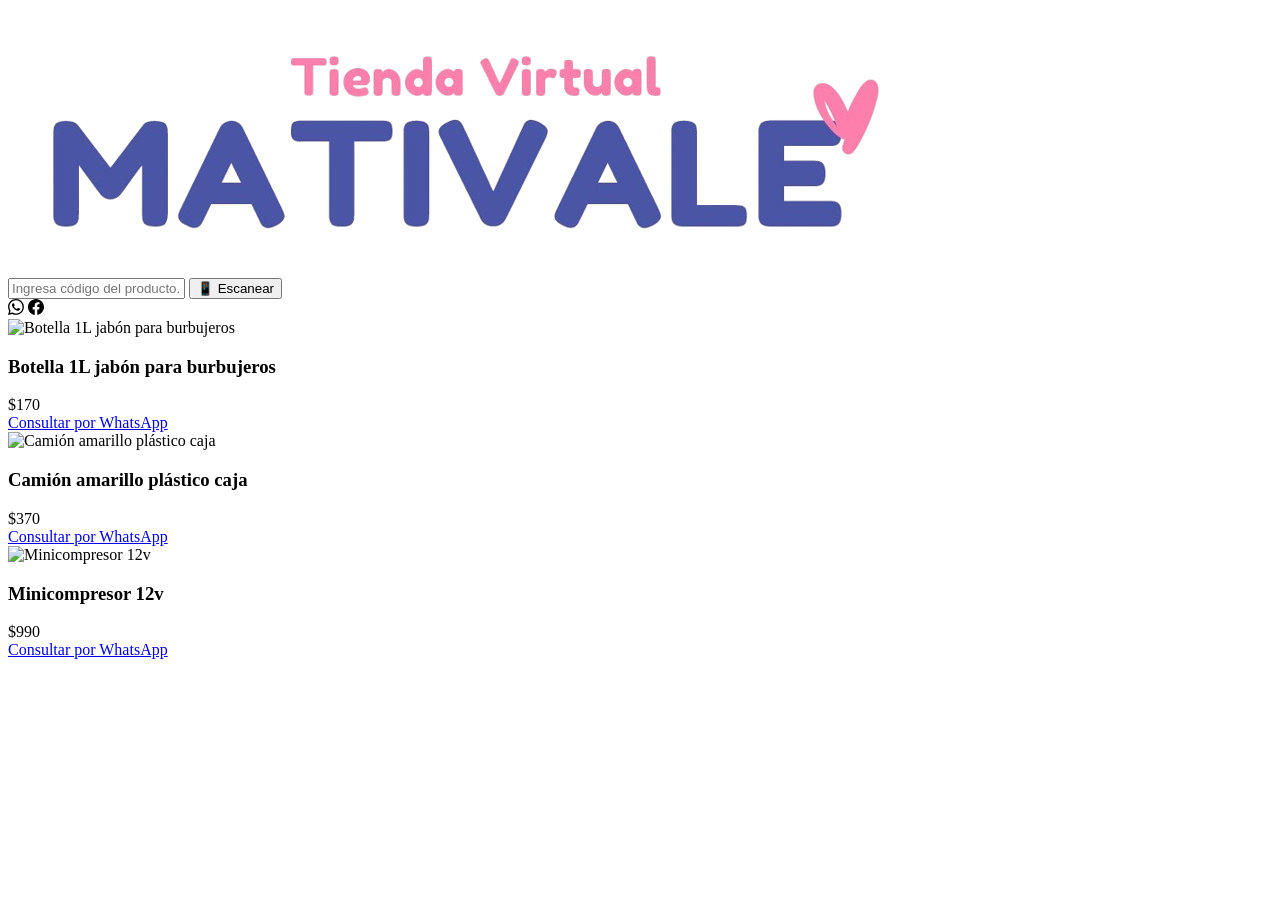
==== Index.html @ e7bbfb61 "Se re suben los archivos" ====
<!DOCTYPE html>
<html lang="es">
<head>
    <meta charset="UTF-8">
    <meta name="viewport" content="width=device-width, initial-scale=1.0">
    <title>Tienda</title>
    <link rel="stylesheet" href="style.css">
</head>
<body>
    <!-- NAVBAR -->
    <nav class="navbar">
        <div class="logo">
            <img src="img/Pagina/LogoNombreTrans.png" alt="Logo">
        </div>
        <div class="buscador">
            <input type="text" id="inputBuscador" placeholder="Ingresa código del producto...">
            <button id="scanBtn" class="scan-btn">📱 Escanear</button>
        </div>
        <div class="contactos">
            <a href="https://wa.me/+59892882637" target="_blank" class="whatsapp"><img src="img/Pagina/whatsapp.svg" alt="Contacto whatsapp"></a>
            <a href="https://www.facebook.com/mirtha.pacilio/?locale=ms_MY" target="_blank" class="facebook"><img src="img/Pagina/facebook.svg" alt="Contacto facebook"></a>
        </div>
    </nav>

    <!-- CONTENEDOR DE PRODUCTOS -->
    <section class="productos" id="productos">
        <!-- Aquí JS insertará las cards automáticamente -->
    </section>

    <!-- CONTENEDOR SCANNER -->
    <div id="scanner" class="scanner"></div>

    <!-- LIBRERÍA QUAGGA -->
    <script src="https://cdn.jsdelivr.net/npm/quagga@0.12.1/dist/quagga.min.js"></script>

    <!-- SCRIPTS EXTERNOS -->
    <script src="script.js"></script>
    <script src="scan.js"></script>
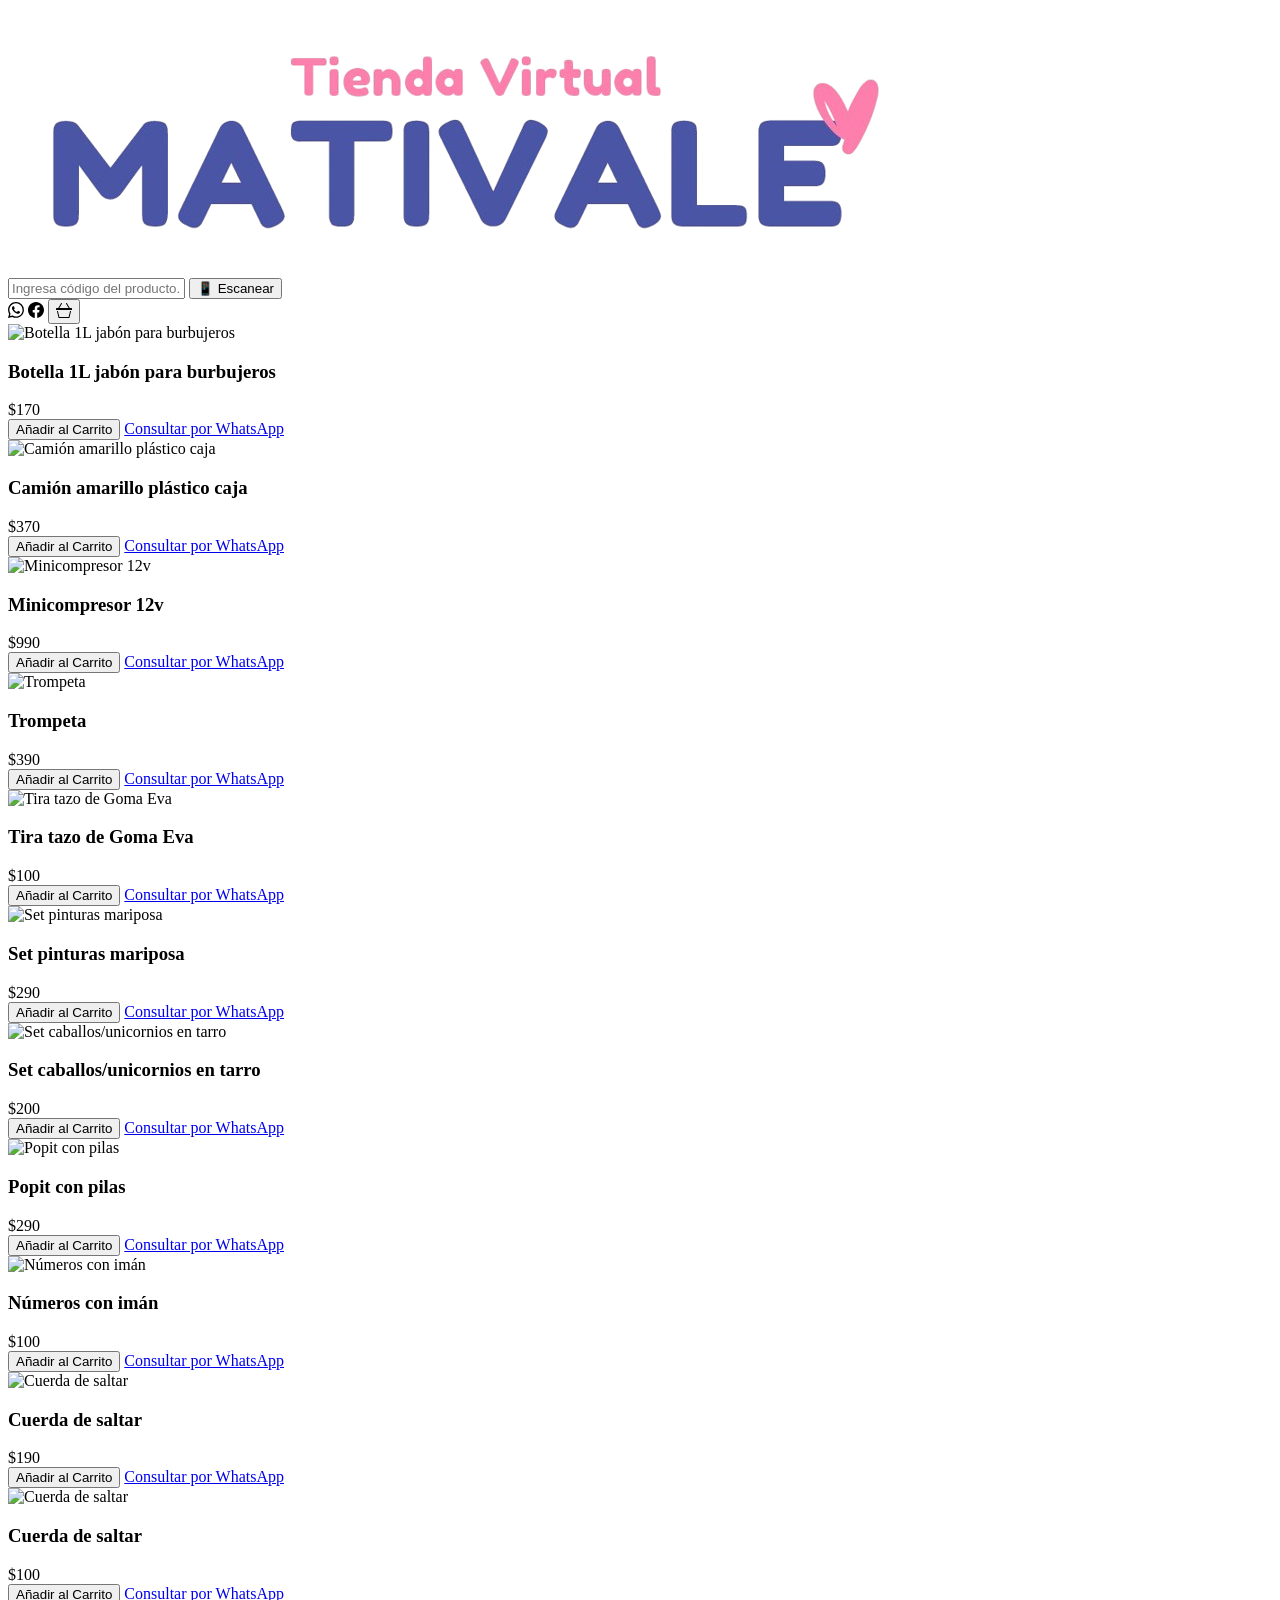
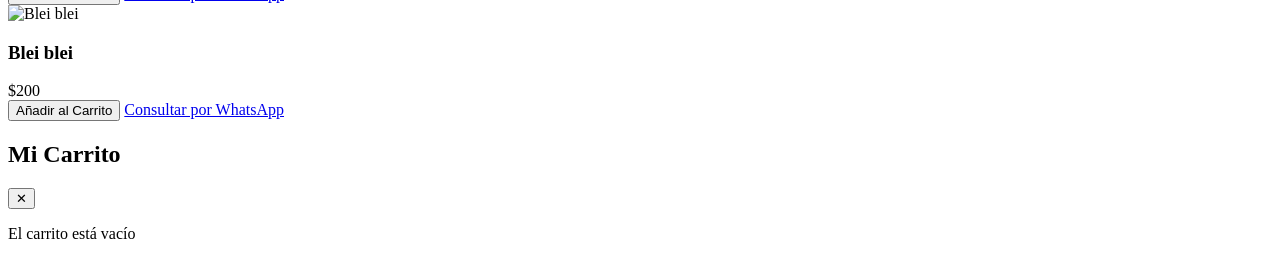
==== commit 8a7da063: "se suben nuevos profusctos y el carro" ====
--- a/Index.html
+++ b/Index.html
@@ -19,6 +19,7 @@
         <div class="contactos">
             <a href="https://wa.me/+59892882637" target="_blank" class="whatsapp"><img src="img/Pagina/whatsapp.svg" alt="Contacto whatsapp"></a>
             <a href="https://www.facebook.com/mirtha.pacilio/?locale=ms_MY" target="_blank" class="facebook"><img src="img/Pagina/facebook.svg" alt="Contacto facebook"></a>
+            <button id="carritoBtn"><img src="img/Pagina/Carrito.svg" alt="Carrito"></button>
         </div>
     </nav>
 
@@ -30,9 +31,27 @@
     <!-- CONTENEDOR SCANNER -->
     <div id="scanner" class="scanner"></div>
 
+    <!-- VENTANA FLOTANTE DEL CARRITO -->
+    <div id="carritoModal" class="carrito-modal">
+        <div class="carrito-content">
+            <div class="carrito-header">
+                <h2>Mi Carrito</h2>
+                <button id="cerrarCarrito" class="close-btn">✕</button>
+            </div>
+            <div class="carrito-body">
+                <p id="carritoVacio">El carrito está vacío</p>
+                <div id="carritoItems" class="carrito-items"></div>
+            </div>
+        </div>
+    </div>
+
     <!-- LIBRERÍA QUAGGA -->
     <script src="https://cdn.jsdelivr.net/npm/quagga@0.12.1/dist/quagga.min.js"></script>
 
     <!-- SCRIPTS EXTERNOS -->
+    <script src="productos.js"></script>
     <script src="script.js"></script>
     <script src="scan.js"></script>
+    <script src="carrito.js"></script>
+</body>
+</html>
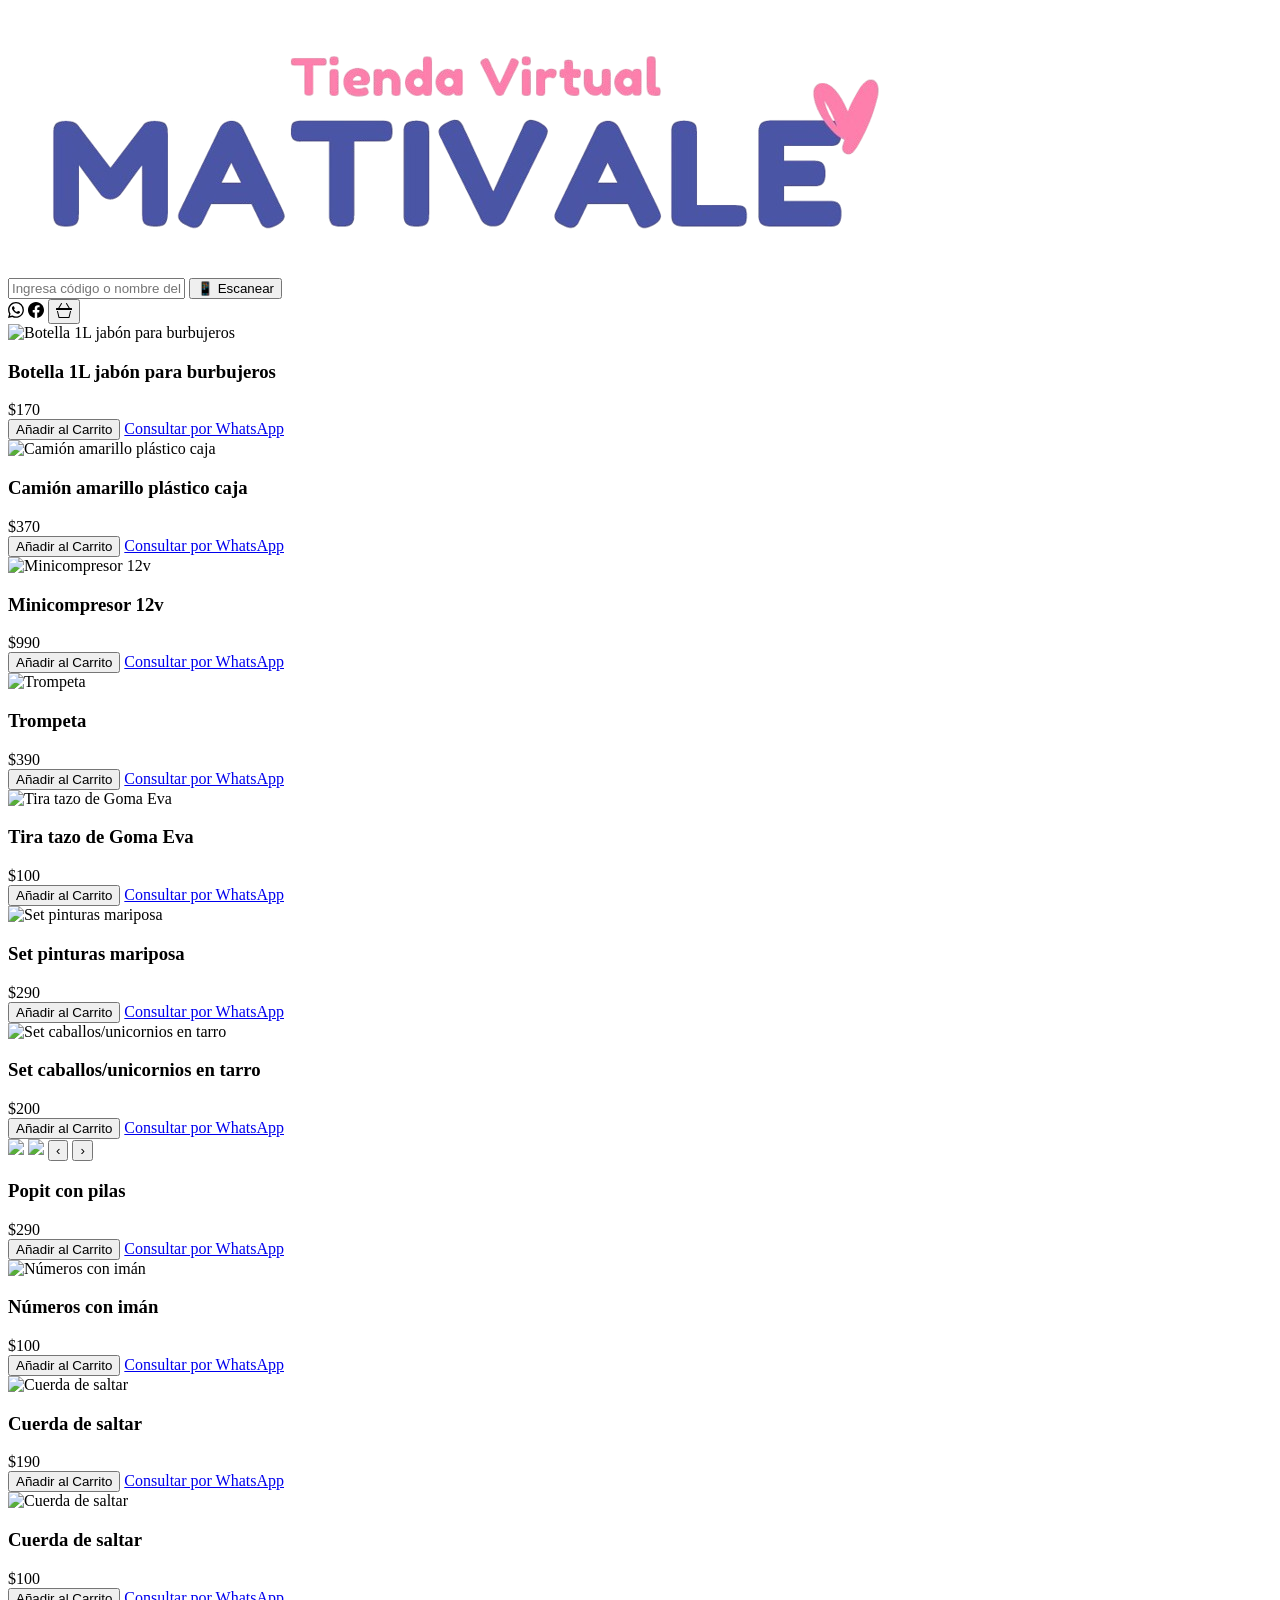
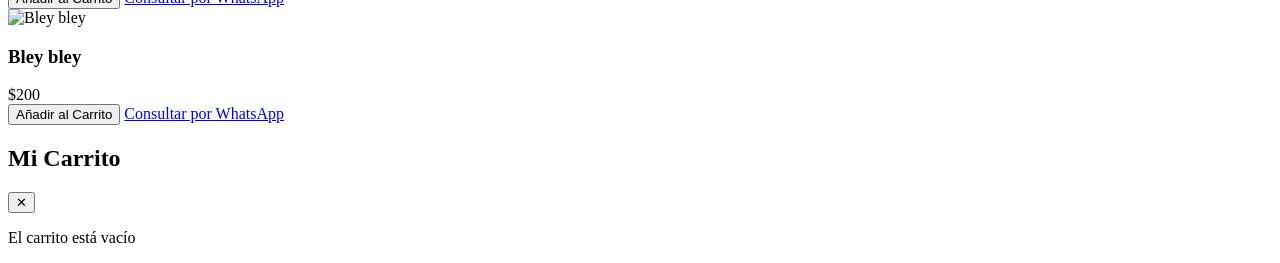
==== commit f0a8ddd2: "Se agregam detalles esteticos como el carrucel automatico y  el atributo categoria para una implemen" ====
--- a/Index.html
+++ b/Index.html
@@ -13,7 +13,7 @@
             <img src="img/Pagina/LogoNombreTrans.png" alt="Logo">
         </div>
         <div class="buscador">
-            <input type="text" id="inputBuscador" placeholder="Ingresa código del producto...">
+            <input type="text" id="inputBuscador" placeholder="Ingresa código o nombre del producto...">
             <button id="scanBtn" class="scan-btn">📱 Escanear</button>
         </div>
         <div class="contactos">
@@ -50,6 +50,7 @@
 
     <!-- SCRIPTS EXTERNOS -->
     <script src="productos.js"></script>
+    <script src="contacto.js"></script>
     <script src="script.js"></script>
     <script src="scan.js"></script>
     <script src="carrito.js"></script>
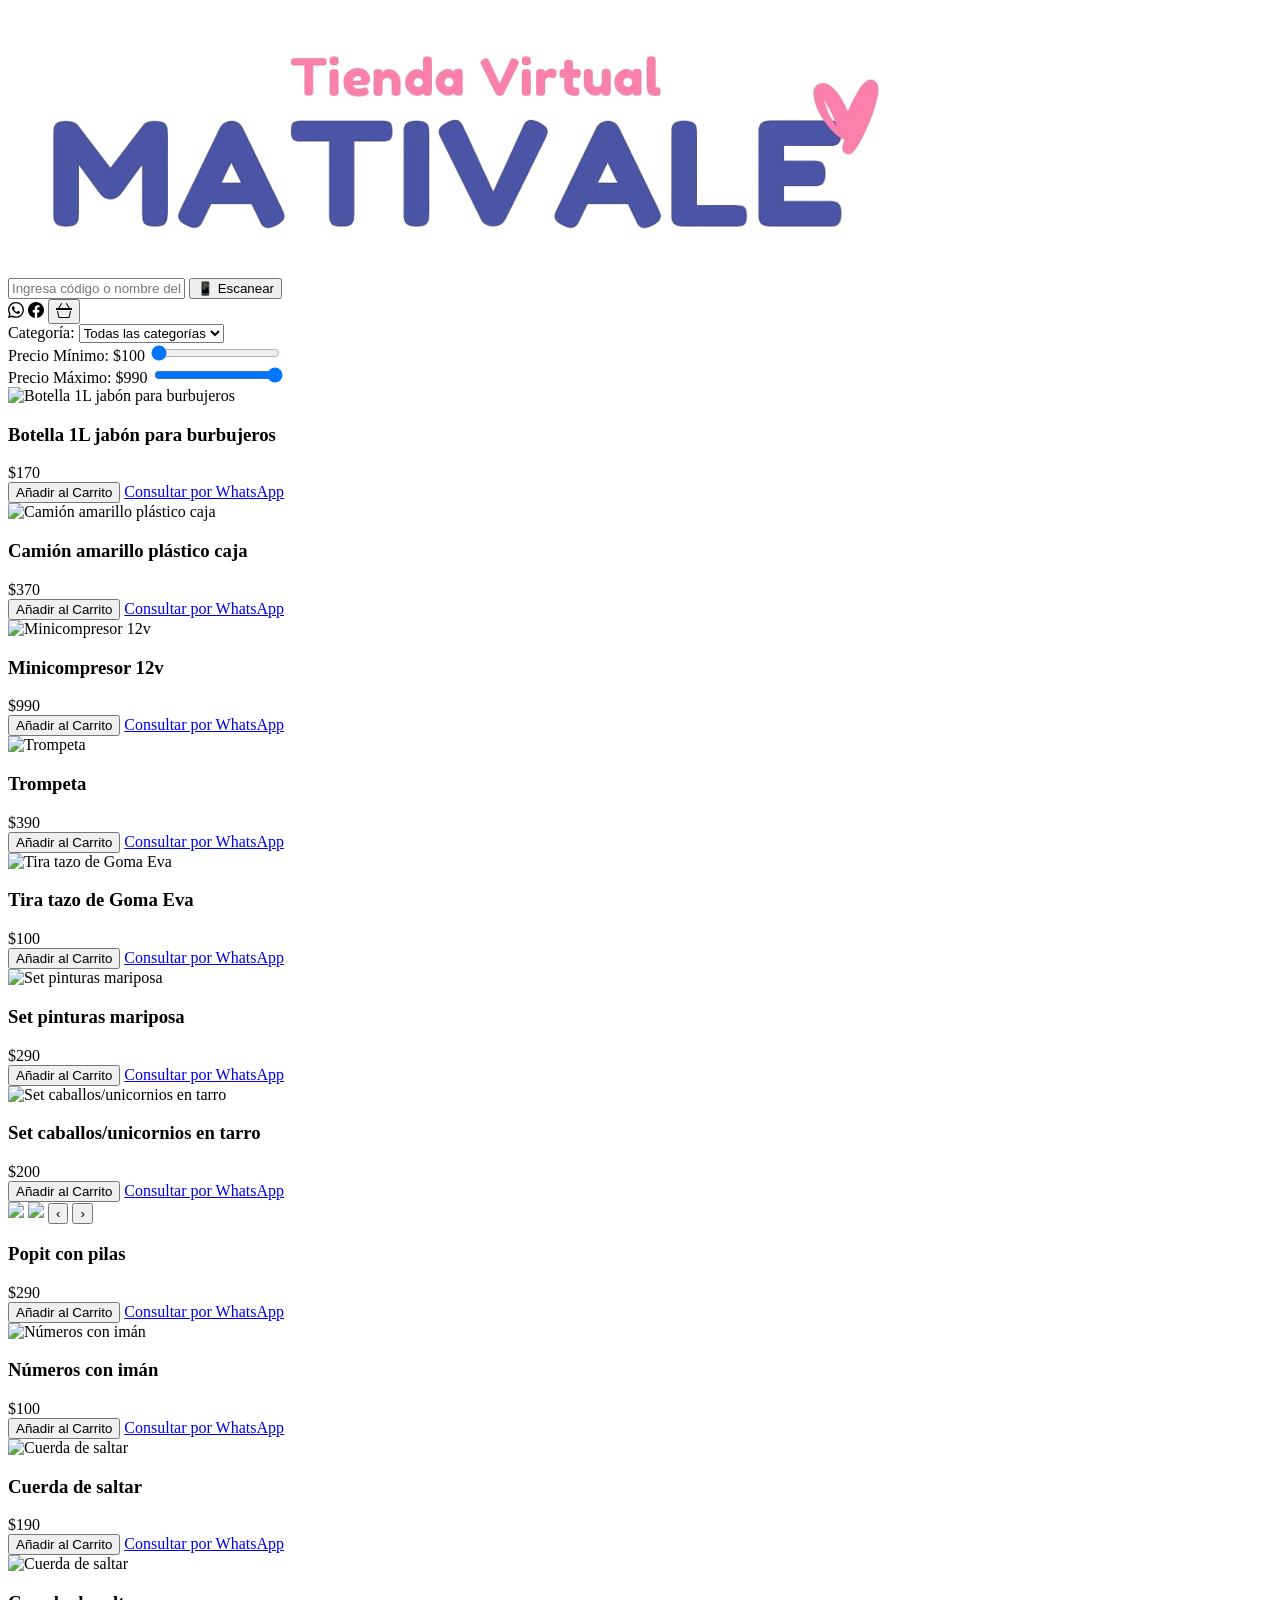
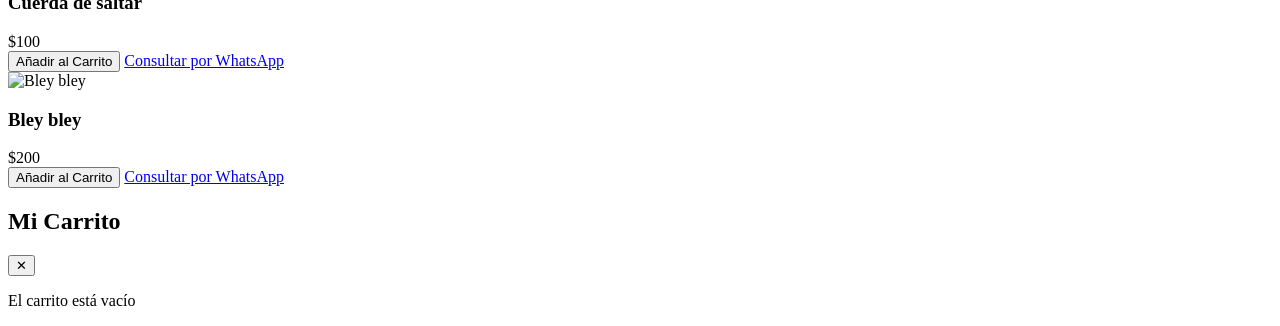
==== commit 2971fd46: "Agregar sección de filtros para productos con rango de precios y categorías" ====
--- a/Index.html
+++ b/Index.html
@@ -22,6 +22,23 @@
             <button id="carritoBtn"><img src="img/Pagina/Carrito.svg" alt="Carrito"></button>
         </div>
     </nav>
+
+    <section class="filtro">
+        <div class="filtro-grupo">
+            <label for="categoriaSelect">Categoría:</label>
+            <select class="categoria" name="Categoria" id="categoriaSelect">
+                <option value="todos" selected>Todas las categorías</option>
+            </select>
+        </div>
+        <div class="filtro-grupo">
+            <label for="precioMin">Precio Mínimo: <span id="precioMinValor">$0</span></label>
+            <input type="range" class="Rango-Precio" id="precioMin" min="0" max="2000" value="0">
+        </div>
+        <div class="filtro-grupo">
+            <label for="precioMax">Precio Máximo: <span id="precioMaxValor">$2000</span></label>
+            <input type="range" class="Rango-Precio" id="precioMax" min="0" max="2000" value="2000">
+        </div>
+    </section>
 
     <!-- CONTENEDOR DE PRODUCTOS -->
     <section class="productos" id="productos">
@@ -50,6 +67,7 @@
 
     <!-- SCRIPTS EXTERNOS -->
     <script src="productos.js"></script>
+    <script src="filtro.js"></script>
     <script src="contacto.js"></script>
     <script src="script.js"></script>
     <script src="scan.js"></script>
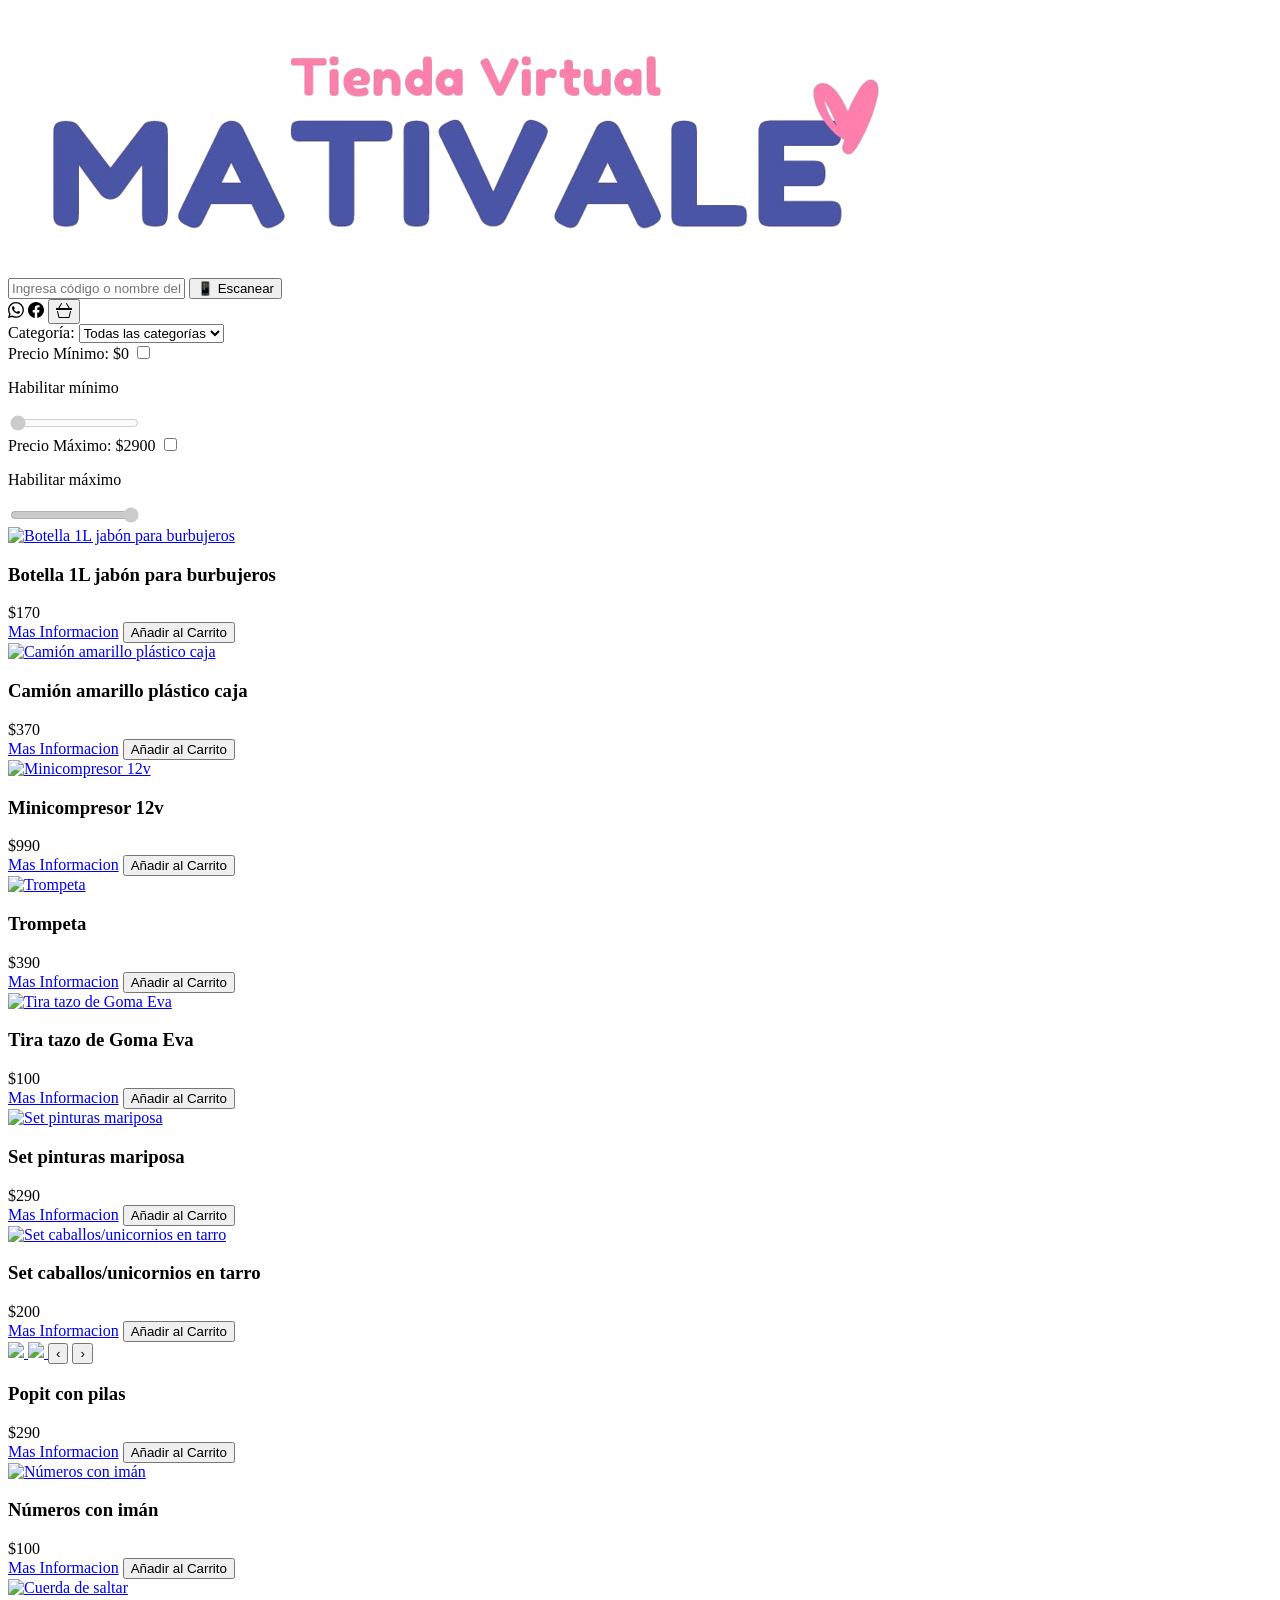
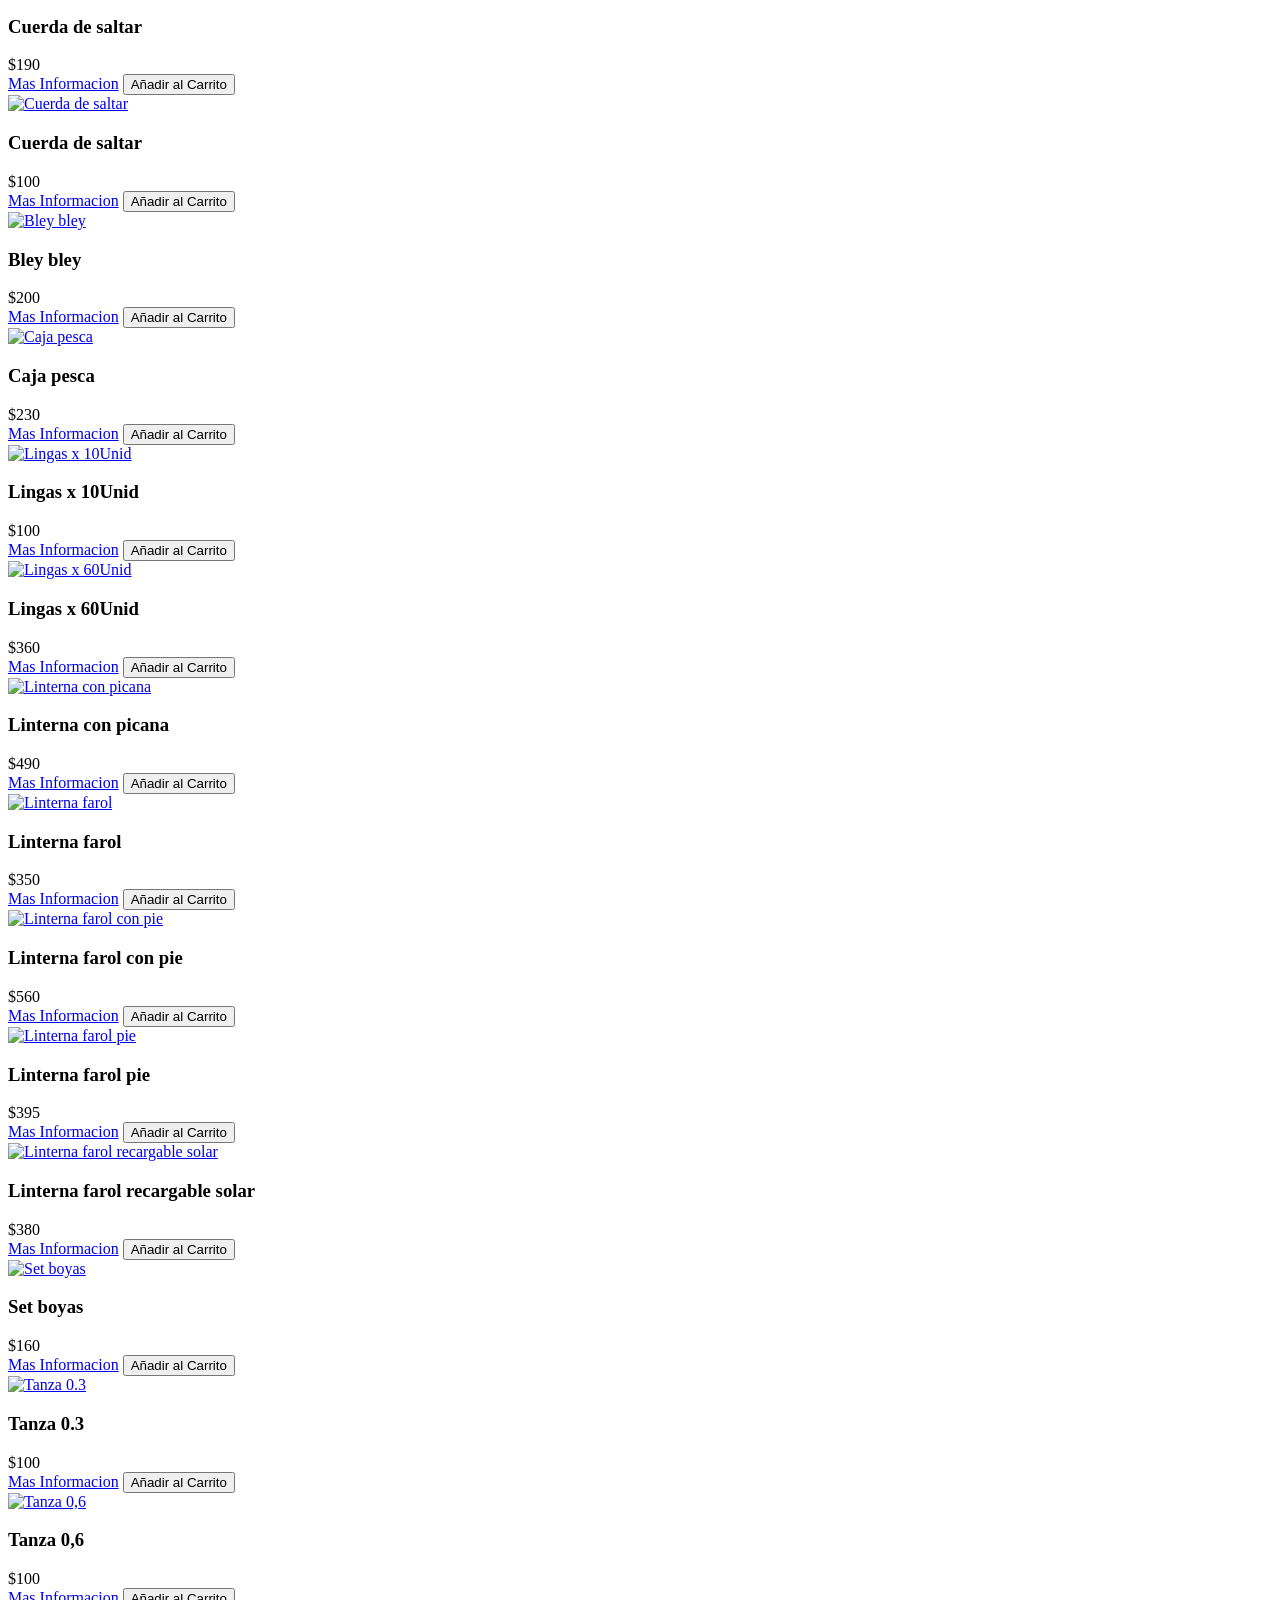
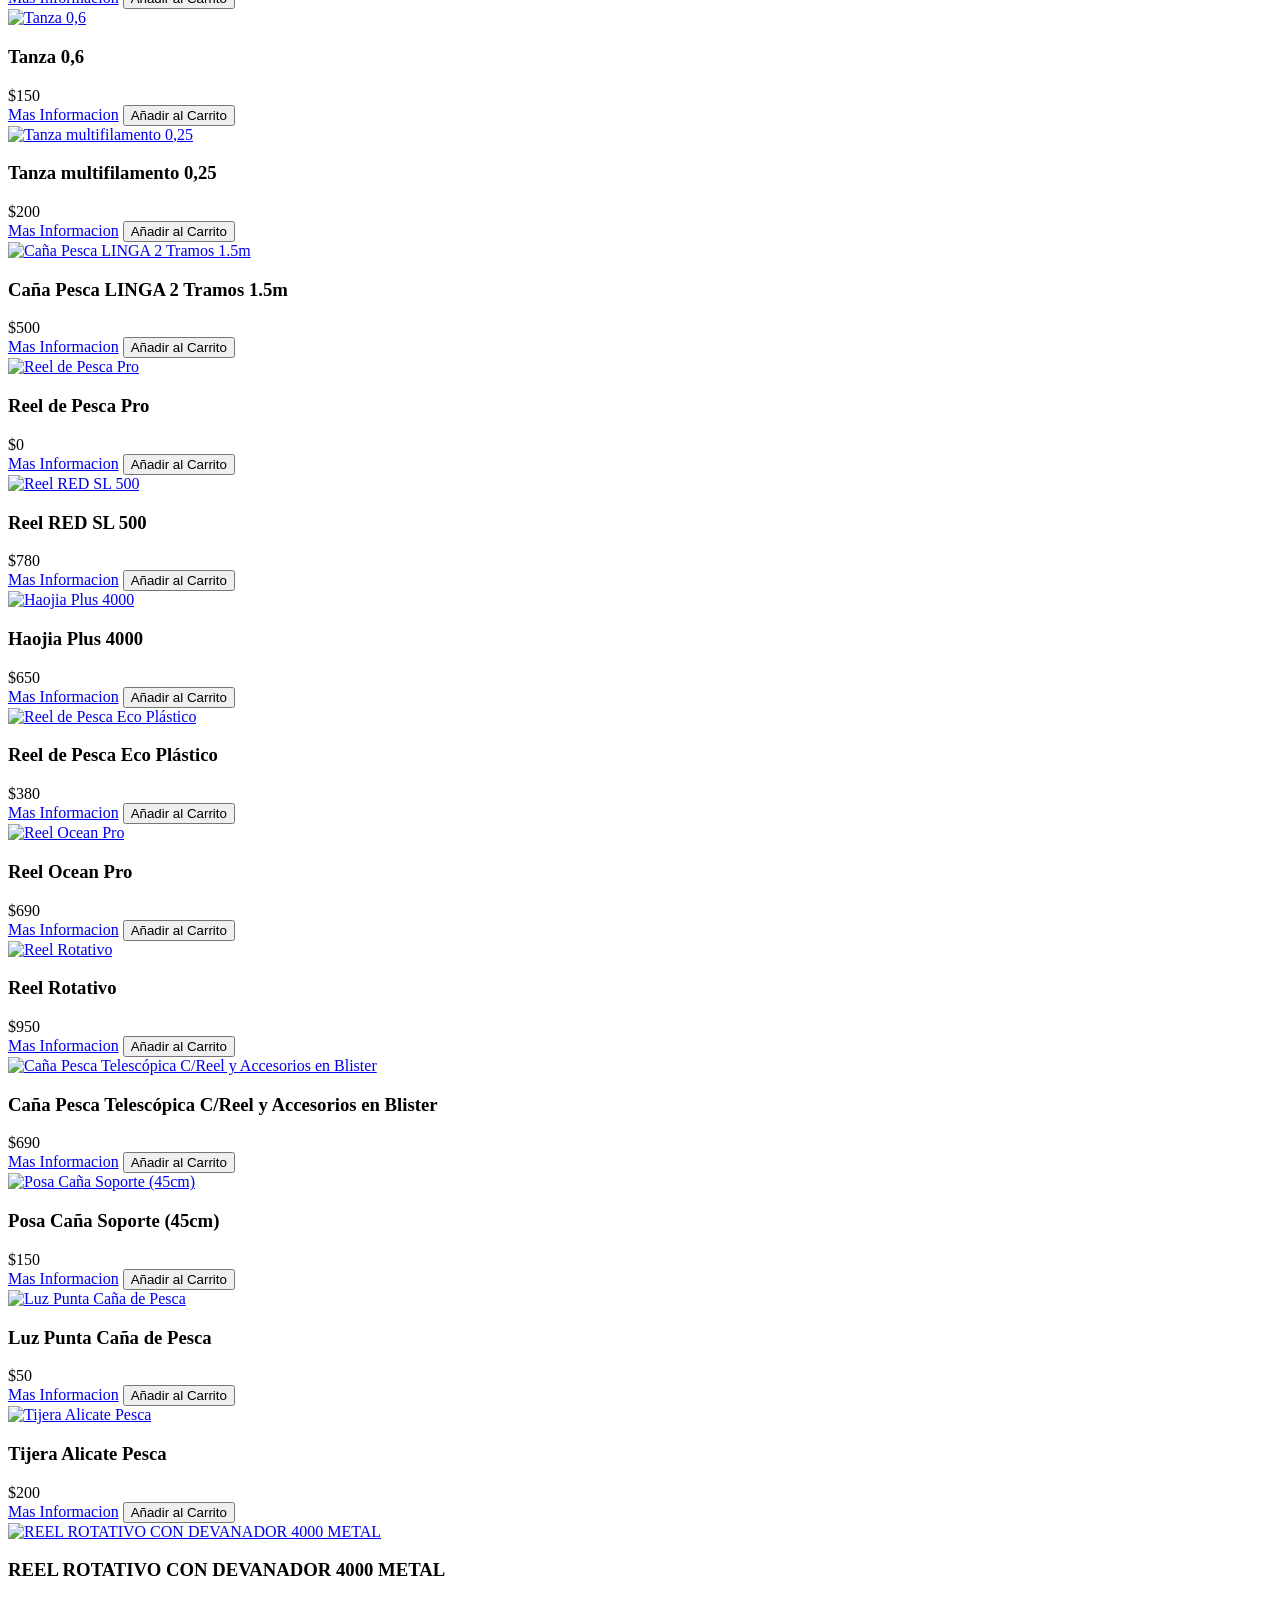
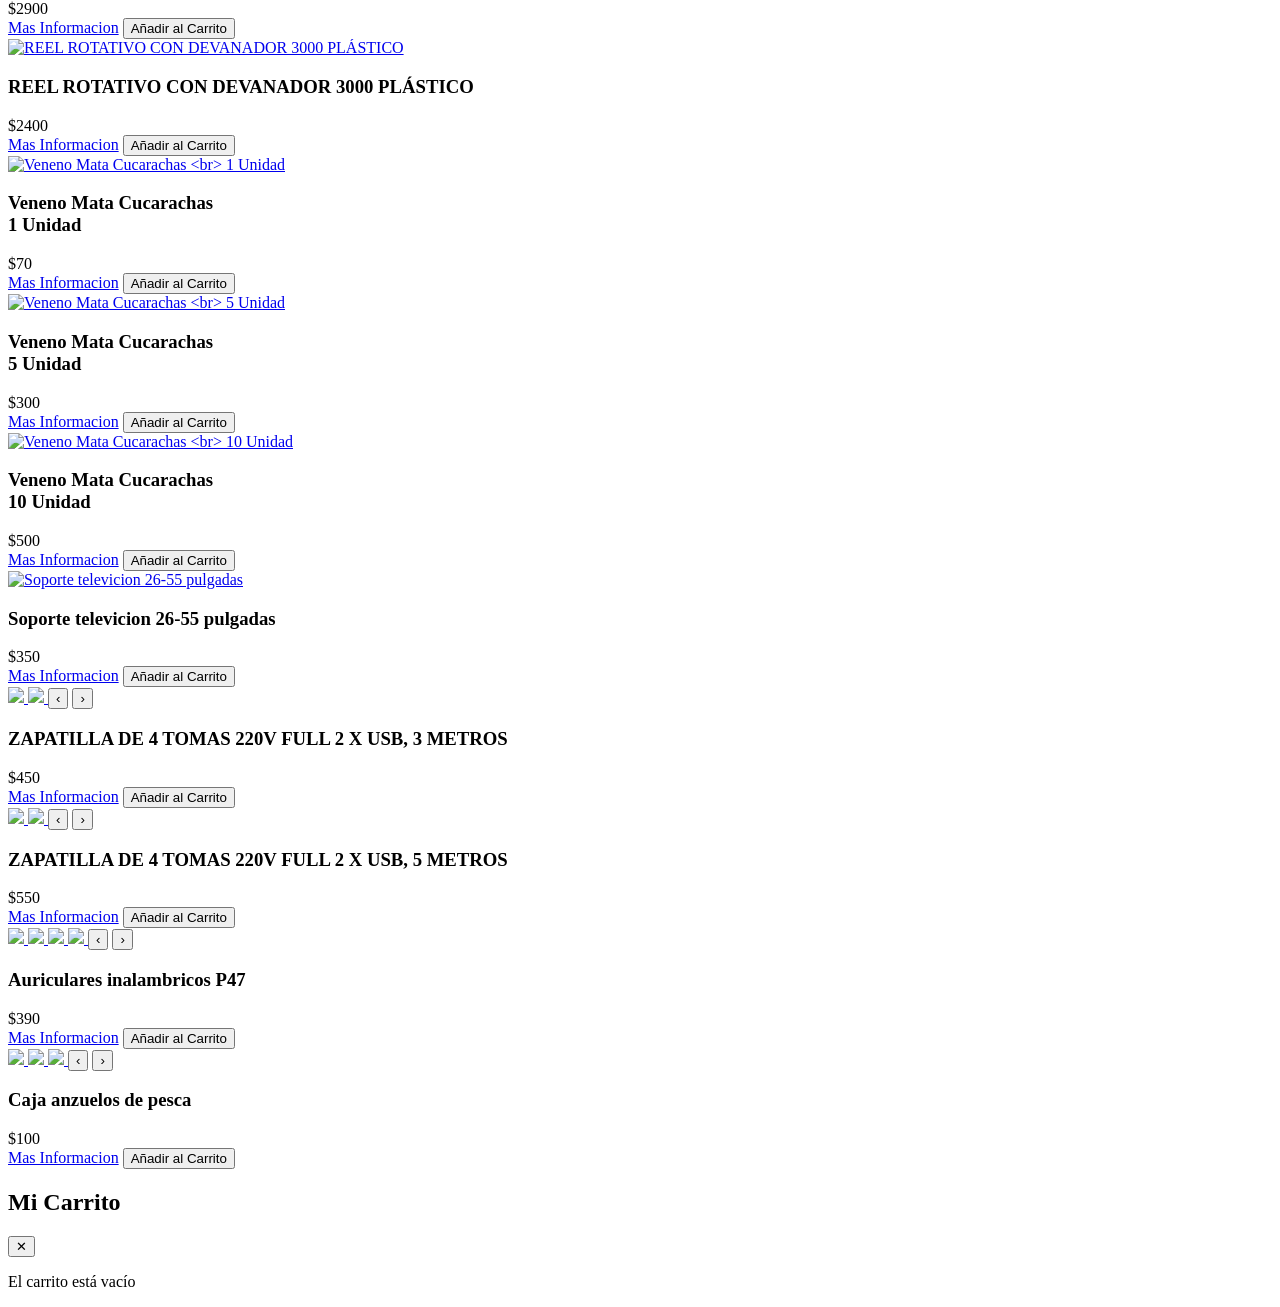
==== commit 2e4b0383: "Se mejora la seccion para crear productos y se agregua la opcion de desactivar filto por monto" ====
--- a/Index.html
+++ b/Index.html
@@ -3,8 +3,10 @@
 <head>
     <meta charset="UTF-8">
     <meta name="viewport" content="width=device-width, initial-scale=1.0">
-    <title>Tienda</title>
+    <title>MatiVale</title>
     <link rel="stylesheet" href="style.css">
+    <link rel="shortcut icon" href="img/Pagina/Favicon.png" type="image/x-icon">
+    <meta name="description" content="Somos Mativale, de la ciudad de Mercedes, Soriano. Estamos los sábados en Plaza Rivera y los domingos en Plaza Lavalleja, con productos para vos.">
 </head>
 <body>
     <!-- NAVBAR -->
@@ -31,12 +33,21 @@
             </select>
         </div>
         <div class="filtro-grupo">
-            <label for="precioMin">Precio Mínimo: <span id="precioMinValor">$0</span></label>
+            <div class="habilitar">
+                <label for="precioMin">Precio Mínimo: <span id="precioMinValor">$0</span></label>
+                <input type="checkbox" name="habilitarminimo" id="habilitarminimo" class="habilitarminimo" title="Habilitar mínimo">
+                <p class="habilitarcel">Habilitar mínimo</p>
+            </div>
             <input type="range" class="Rango-Precio" id="precioMin" min="0" max="2000" value="0">
         </div>
         <div class="filtro-grupo">
-            <label for="precioMax">Precio Máximo: <span id="precioMaxValor">$2000</span></label>
-            <input type="range" class="Rango-Precio" id="precioMax" min="0" max="2000" value="2000">
+            <div class="habilitar">
+                <label for="precioMax">Precio Máximo: <span id="precioMaxValor">$2000</span></label>
+                <input type="checkbox" name="habilitarmaximo" id="habilitarmaximo" class="habilitarminimo" title="Habilitar máximo">
+                <p class="habilitarcel">Habilitar máximo</p>
+            </div>
+                <input type="range" class="Rango-Precio" id="precioMax" min="0" max="2000" value="2000">
+
         </div>
     </section>
 
@@ -65,6 +76,9 @@
     <!-- LIBRERÍA QUAGGA -->
     <script src="https://cdn.jsdelivr.net/npm/quagga@0.12.1/dist/quagga.min.js"></script>
 
+    <!-- LIBRERÍA JSPDF PARA GENERAR PDF -->
+    <script src="https://cdnjs.cloudflare.com/ajax/libs/html2pdf.js/0.10.1/html2pdf.bundle.min.js"></script>
+
     <!-- SCRIPTS EXTERNOS -->
     <script src="productos.js"></script>
     <script src="filtro.js"></script>
@@ -72,5 +86,6 @@
     <script src="script.js"></script>
     <script src="scan.js"></script>
     <script src="carrito.js"></script>
+    <script src="imprimir.js"></script>
 </body>
 </html>
